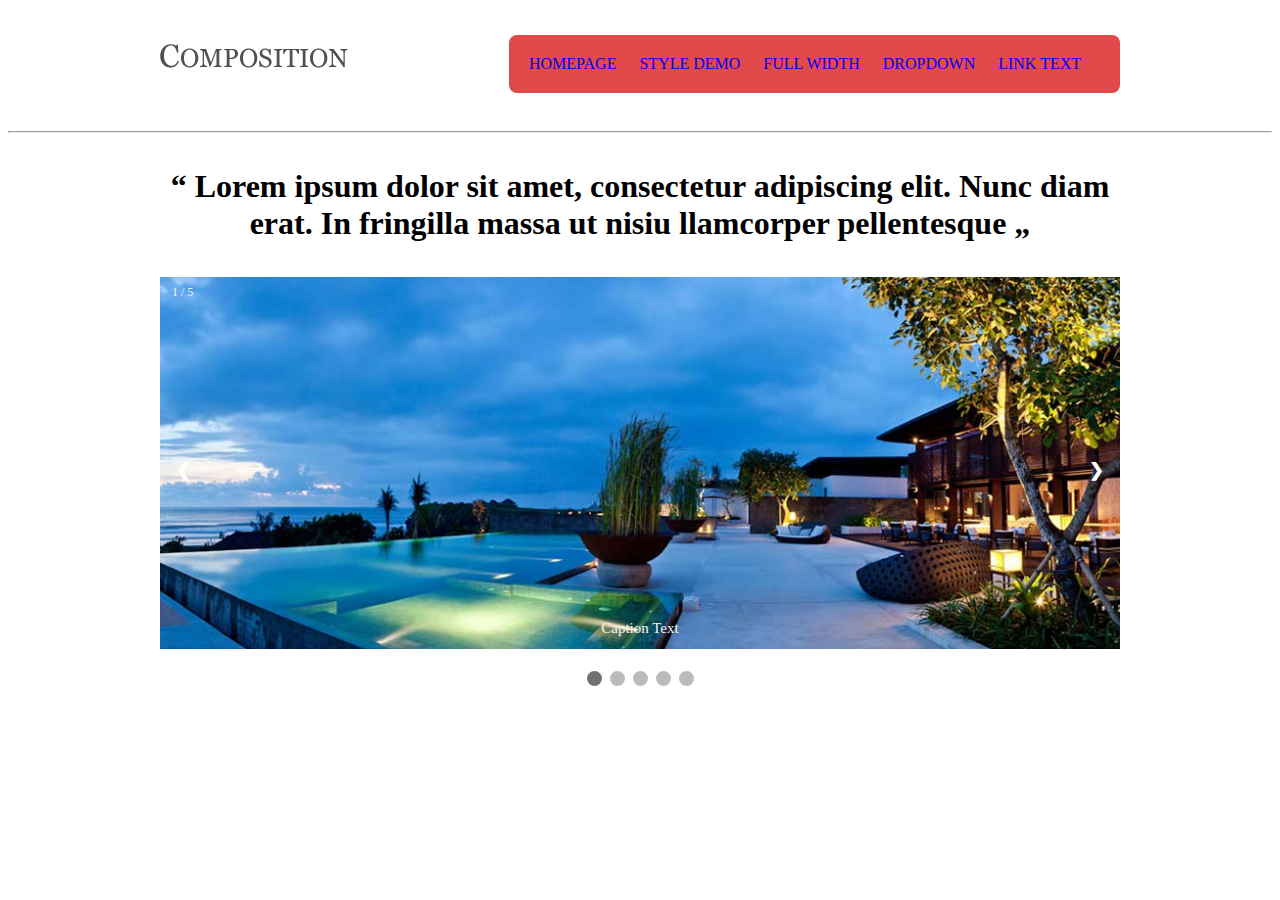
==== composition/index.html @ 985973d5 "Adding show slides" ====
<!DOCTYPE html>
<html lang="en">
<head>
  <meta charset="UTF-8">
  <meta name="viewport" content="width=device-width, initial-scale=1.0">
  <link rel="stylesheet" type="text/css" href="css/main.css">
  <title>Document</title>

</head>
<body>	 
	<header>
		<div class="container">
			<div class="header__menu">
				<div class="header__logo">
					<img src="img/COMPOSITION.png">
				</div>
				<!-- navigation -->
				<div class="nav__bar">
					<a href="#">HOMEPAGE</a>
					<a href="#">STYLE DEMO</a>
					<a href="#">FULL WIDTH</a>
					<a href="#">DROPDOWN</a>
					<a href="#">LINK TEXT</a>
				</div>
			</div>
		</div>
	</header>

	<hr>

	<main>
		<div class="container">
			<div class="main__content">
				<h1 class="main__text">
					“ Lorem ipsum dolor sit amet, consectetur adipiscing elit. Nunc  diam <br> erat. In fringilla massa          ut nisiu llamcorper pellentesque „
				</h1>
				<!-- Slideshow container -->
				<div class="slideshow-container">

				  <!-- Full-width images with number and caption text -->
				  <div class="mySlides fade">
				    <div class="numbertext">1 / 5</div>
				    <img src="img/main/1.jpg" style="width:100%">
				    <div class="text">Caption Text</div>
				  </div>

				  <div class="mySlides fade">
				    <div class="numbertext">2 / 5</div>
				    <img src="img/main/2.jpg" style="width:100%">
				    <div class="text">Caption Two</div>
				  </div>

				  <div class="mySlides fade">
				    <div class="numbertext">3 / 5</div>
				    <img src="img/main/3.jpg" style="width:100%">
				    <div class="text">Caption Three</div>
				  </div>

				  <div class="mySlides fade">
				    <div class="numbertext">4 / 5</div>
				    <img src="img/main/4.jpg" style="width:100%">
				    <div class="text">Caption Three</div>
				  </div>

				  <div class="mySlides fade">
				    <div class="numbertext">5 / 5</div>
				    <img src="img/main/5.jpg" style="width:100%">
				    <div class="text">Caption Three</div>
				  </div>

				  <!-- Next and previous buttons -->
				  <a class="prev" onclick="plusSlides(-1)">&#10094;</a>
				  <a class="next" onclick="plusSlides(1)">&#10095;</a>
				</div>

				<br>

				<!-- The dots/circles -->
				<div style="text-align:center">
				  <span class="dot" onclick="currentSlide(1)"></span>
				  <span class="dot" onclick="currentSlide(2)"></span>
				  <span class="dot" onclick="currentSlide(3)"></span>
				  <span class="dot" onclick="currentSlide(4)"></span>
				  <span class="dot" onclick="currentSlide(5)"></span>
				</div>
				
			</div>

		</div> <!-- ./Container -->
	</main>



<script src="main.js"></script>
</body>
</html>
---- composition/css/main.css ----
*before,
*after {
  content: '';
}
* {
  box-sizing: border-box;
}
.container {
  max-width: 960px;
  margin: 0 auto ;
}
.header__menu {
  display: flex;
  justify-content: space-between;
  margin-top: 35px;
}
.header__menu .header__logo {
  margin-top: 9px;
}
.header__menu .nav__bar {
  border-radius: 8px;
  background-color: #e2494b;
  padding: 20px 20px ;
}
.header__menu .nav__bar a {
  text-decoration: none;
  margin-right: 19px;
  text-transform: uppercase;
}
.header__menu .nav__bar a:hover {
  color: #ee9395;
  transition: 0.2s;
}
hr {
  margin-top: 38px;
}
.main__text {
  text-align: center;
  margin: 35px auto;
}
.main__img-img {
  height: 400px;
  width: 960px;
}
/* Slideshow container */
.slideshow-container {
  max-width: 1000px;
  position: relative;
  margin: auto;
}
/* Hide the images by default */
.mySlides {
  display: none;
}
/* Next & previous buttons */
.prev,
.next {
  cursor: pointer;
  position: absolute;
  top: 50%;
  width: auto;
  margin-top: -22px;
  padding: 16px;
  color: white;
  font-weight: bold;
  font-size: 18px;
  transition: 0.6s ease;
  border-radius: 0 3px 3px 0;
  user-select: none;
}
/* Position the "next button" to the right */
.next {
  right: 0;
  border-radius: 3px 0 0 3px;
}
/* On hover, add a black background color with a little bit see-through */
.prev:hover,
.next:hover {
  background-color: rgba(0, 0, 0, 0.8);
}
/* Caption text */
.text {
  color: #f2f2f2;
  font-size: 15px;
  padding: 8px 12px;
  position: absolute;
  bottom: 8px;
  width: 100%;
  text-align: center;
}
/* Number text (1/3 etc) */
.numbertext {
  color: #f2f2f2;
  font-size: 12px;
  padding: 8px 12px;
  position: absolute;
  top: 0;
}
/* The dots/bullets/indicators */
.dot {
  cursor: pointer;
  height: 15px;
  width: 15px;
  margin: 0 2px;
  background-color: #bbb;
  border-radius: 50%;
  display: inline-block;
  transition: background-color 0.6s ease;
}
.active,
.dot:hover {
  background-color: #717171;
}
/* Fading animation */
.fade {
  -webkit-animation-name: fade;
  -webkit-animation-duration: 1.5s;
  animation-name: fade;
  animation-duration: 1.5s;
}
@-webkit-keyframes fade {
  from {
    opacity: 0.4;
  }
  to {
    opacity: 1;
  }
}
@keyframes fade {
  from {
    opacity: 0.4;
  }
  to {
    opacity: 1;
  }
}
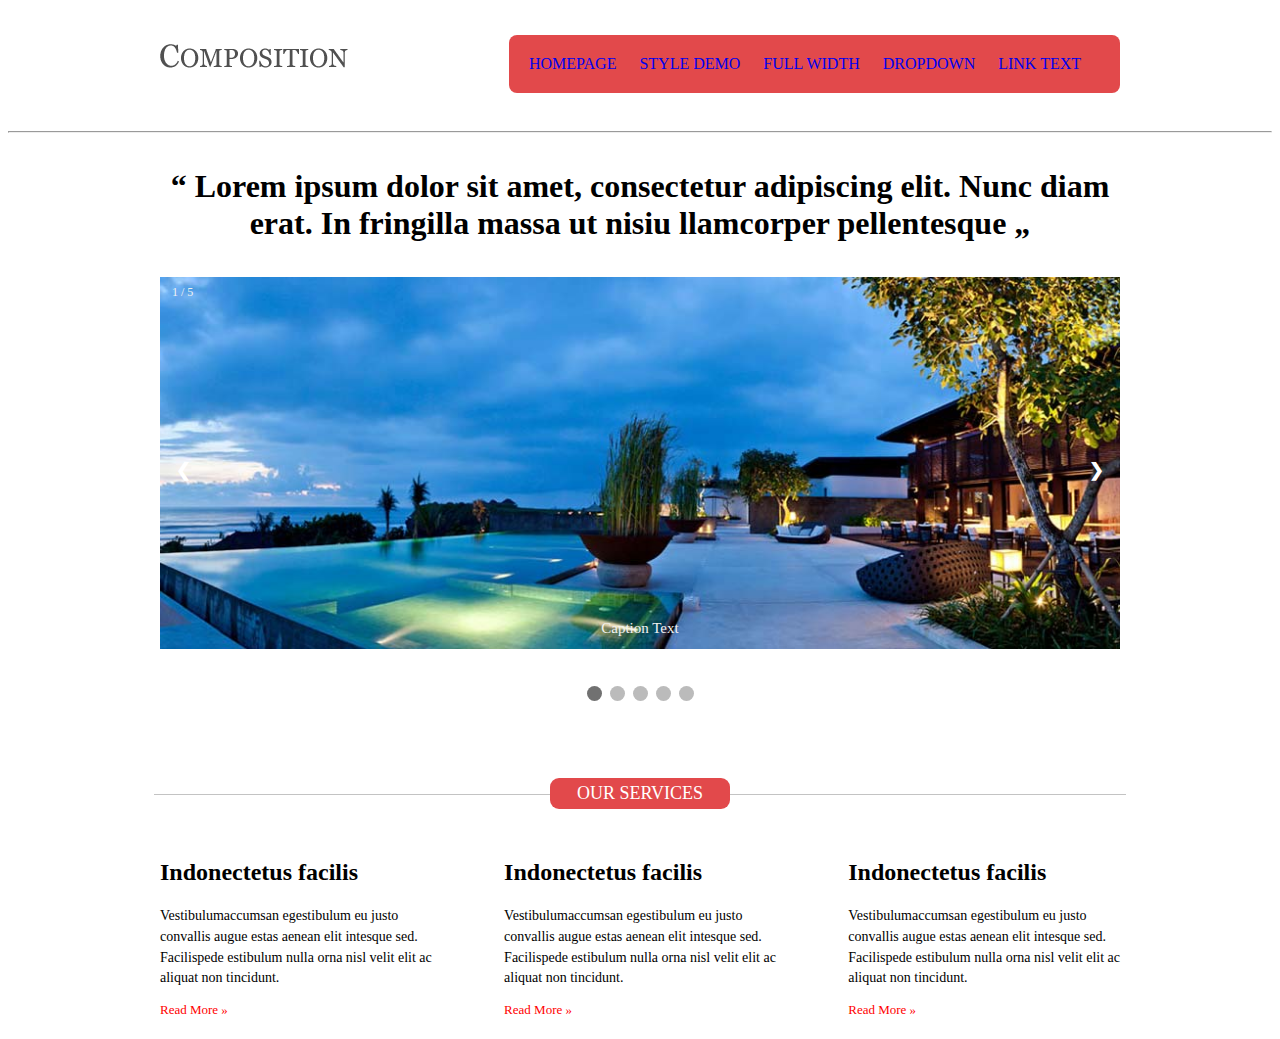
==== commit ebea8ee1: "our serv" ====
--- a/composition/index.html
+++ b/composition/index.html
@@ -88,7 +88,45 @@
 
 		</div> <!-- ./Container -->
 	</main>
+	
+	  <!--- block sevices --->
+	<section class="services">
+		<div class="container">
+			
+			<div class="maintext">
+				Our Services
+			</div>
+			<div class="coll">
 
+				<div class="col-md">
+					<h2>Indonectetus facilis</h2>
+					<p class="col-text">
+						Vestibulumaccumsan egestibulum eu justo <br> convallis augue estas aenean elit intesque sed. <br> Facilispede estibulum nulla orna nisl velit elit ac <br> aliquat non tincidunt.
+					</p >
+					<p class= "col-text_end">Read More »</p>
+				</div>
+
+				<div class="col-md">
+					<h2>Indonectetus facilis</h2>
+					<p class="col-text">
+						Vestibulumaccumsan egestibulum eu justo <br> convallis augue estas aenean elit intesque sed. <br> Facilispede estibulum nulla orna nisl velit elit ac <br> aliquat non tincidunt.
+					</p >
+					<p class= "col-text_end">Read More »</p>
+				</div>
+
+				<div class="col-md">
+					<h2>Indonectetus facilis</h2>
+					<p class="col-text">
+						Vestibulumaccumsan egestibulum eu justo <br> convallis augue estas aenean elit intesque sed. <br> Facilispede estibulum nulla orna nisl velit elit ac <br> aliquat non tincidunt.
+					</p>
+					<p class= "col-text_end">Read More »</p>
+				</div>
+
+
+			
+			
+		</div>
+	</section>
 
 
 <script src="main.js"></script>
--- a/composition/css/main.css
+++ b/composition/css/main.css
@@ -47,6 +47,7 @@
   max-width: 1000px;
   position: relative;
   margin: auto;
+  margin-bottom: 15px;
 }
 /* Hide the images by default */
 .mySlides {
@@ -106,6 +107,7 @@
   border-radius: 50%;
   display: inline-block;
   transition: background-color 0.6s ease;
+  margin-bottom: 33px;
 }
 .active,
 .dot:hover {
@@ -134,3 +136,54 @@
     opacity: 1;
   }
 }
+.services {
+  margin-top: 40px;
+}
+.maintext {
+  text-align: center;
+  padding: 5px 15px ;
+  background-color: #e2494b;
+  width: 180px;
+  margin: 0 auto;
+  border-radius: 9px;
+  font-size: 18px;
+  color: #fff;
+  text-transform: uppercase;
+  margin-bottom: 30px;
+  position: relative;
+}
+.maintext:before {
+  content: '';
+  display: block;
+  width: 396px;
+  height: 1px;
+  position: absolute;
+  background: #c3c3c3;
+  left: -220%;
+  top: 50%;
+}
+.maintext:after {
+  content: '';
+  display: block;
+  width: 396px;
+  height: 1px;
+  position: absolute;
+  background: #c3c3c3;
+  left: 100%;
+  top: 50%;
+}
+.coll {
+  display: flex;
+  justify-content: space-between;
+}
+.col-text {
+  font-weight: 400;
+  line-height: 20.8px;
+  font-size: 14px;
+  margin: 0;
+}
+.col-text_end {
+  color: red;
+  font-size: 13px;
+  cursor: pointer;
+}
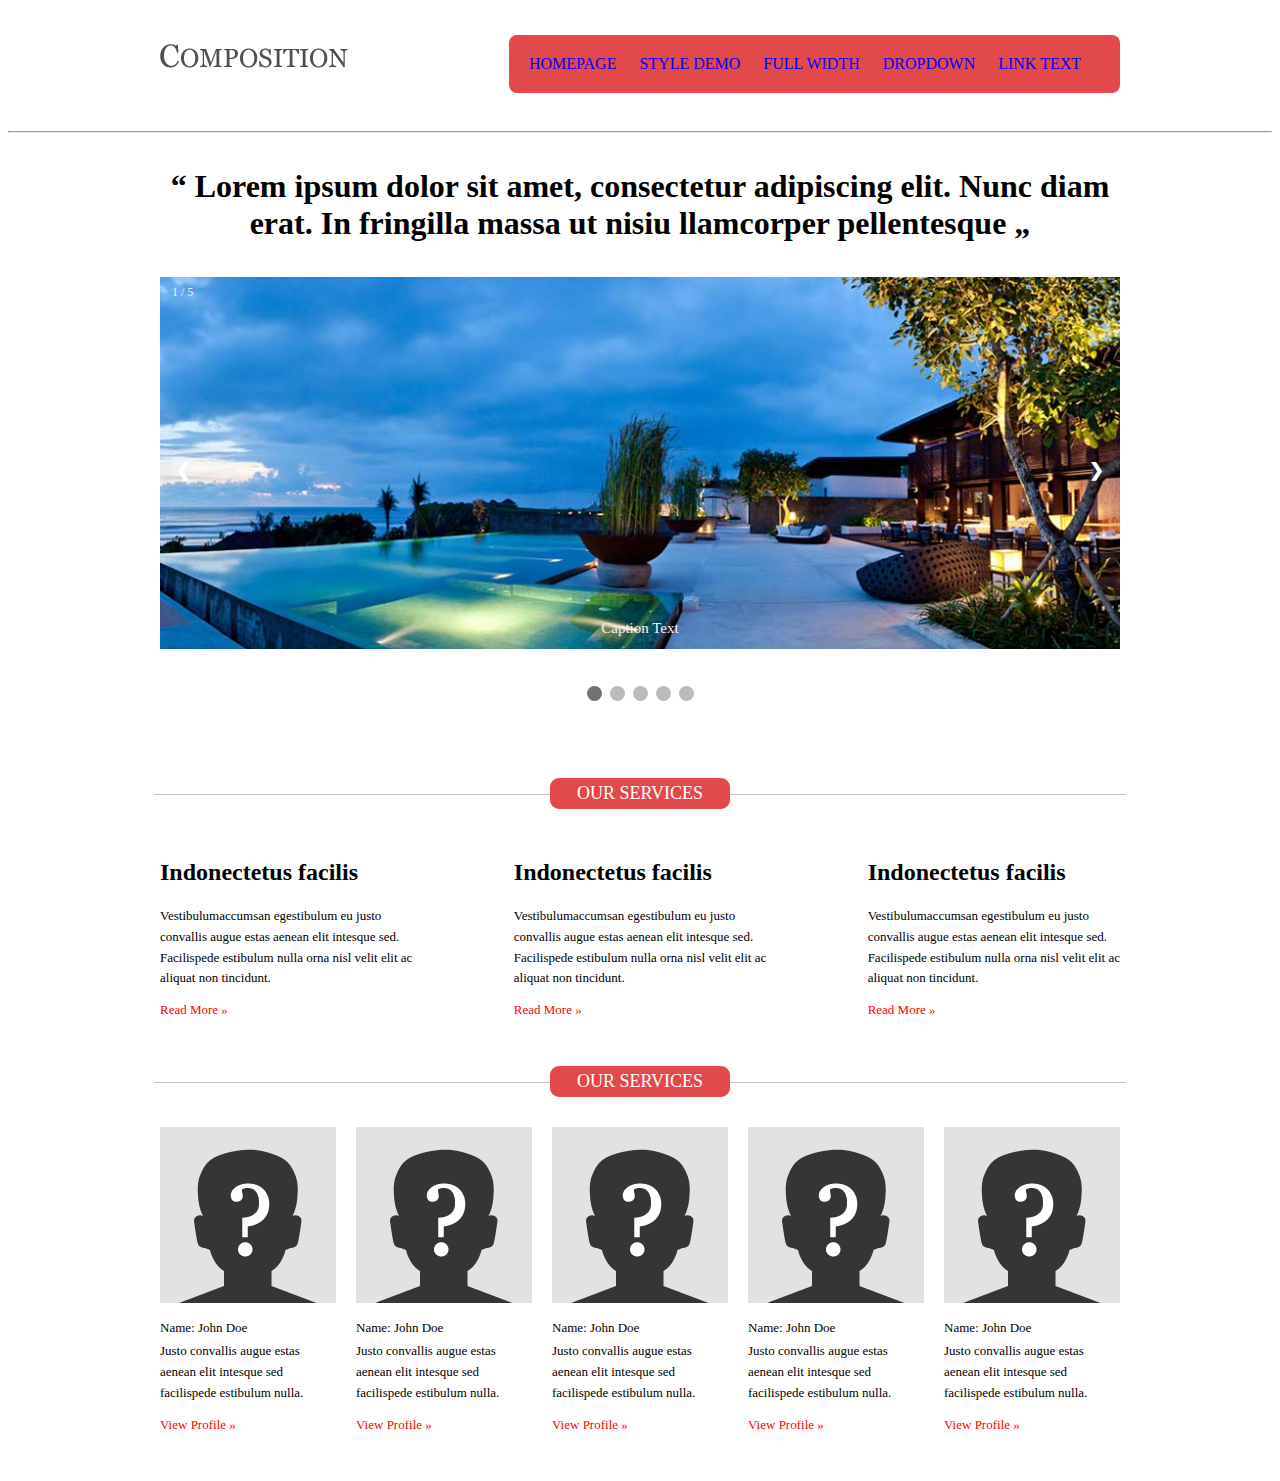
==== commit 503d6cd3: "Section Players" ====
--- a/composition/index.html
+++ b/composition/index.html
@@ -123,11 +123,95 @@
 				</div>
 
 
-			
+				
 			
 		</div>
 	</section>
 
+	<section class="players">
+		<div class="container">
+			
+
+			<div class="section__players">
+				
+				<div class="maintext">
+				Our Services
+			</div>
+			<div class="coll">
+
+				<!-- Players card -->
+				
+				<div class="col-md">
+					<img src="img/players/players.png">
+					<p class="name__players">
+						Name: John Doe
+					</p>
+					<p class="col-text">
+						Justo convallis augue estas <br> aenean elit 
+						intesque sed <br> facilispede estibulum nulla.
+					</p >
+					<p class= "col-text_end">View Profile »</p>
+				</div>
+
+				<div class="col-md">
+					<img src="img/players/players.png">
+					<p class="name__players">
+						Name: John Doe
+					</p>
+					<p class="col-text">
+						Justo convallis augue estas <br> aenean elit 
+						intesque sed <br> facilispede estibulum nulla.
+					</p >
+					<p class= "col-text_end">View Profile »</p>
+				</div>
+
+				<div class="col-md">
+					<img src="img/players/players.png">
+					<p class="name__players">
+						Name: John Doe
+					</p>
+					<p class="col-text">
+						Justo convallis augue estas <br> aenean elit 
+						intesque sed <br> facilispede estibulum nulla.
+					</p >
+					<p class= "col-text_end">View Profile »</p>
+				</div>
+
+				<div class="col-md">
+					<img src="img/players/players.png">
+					<p class="name__players">
+						Name: John Doe
+					</p>
+					<p class="col-text">
+						Justo convallis augue estas <br> aenean elit 
+						intesque sed <br> facilispede estibulum nulla.
+					</p >
+					<p class= "col-text_end">View Profile »</p>
+				</div>
+
+				<div class="col-md">
+					<img src="img/players/players.png">
+					<p class="name__players">
+						Name: John Doe
+					</p>
+					<p class="col-text">
+						Justo convallis augue estas <br> aenean elit 
+						intesque sed <br> facilispede estibulum nulla.
+					</p >
+					<p class= "col-text_end">View Profile »</p>
+				</div>
+
+				
+
+						
+
+
+			</div>
+		</div>
+	</section>
+
+
+	
 
 <script src="main.js"></script>
 </body>
--- a/composition/css/main.css
+++ b/composition/css/main.css
@@ -138,6 +138,7 @@
 }
 .services {
   margin-top: 40px;
+  margin-bottom: 35px;
 }
 .maintext {
   text-align: center;
@@ -169,7 +170,7 @@
   height: 1px;
   position: absolute;
   background: #c3c3c3;
-  left: 100%;
+  right: -220%;
   top: 50%;
 }
 .coll {
@@ -179,7 +180,7 @@
 .col-text {
   font-weight: 400;
   line-height: 20.8px;
-  font-size: 14px;
+  font-size: 13px;
   margin: 0;
 }
 .col-text_end {
@@ -187,3 +188,10 @@
   font-size: 13px;
   cursor: pointer;
 }
+.players {
+  margin-bottom: 35px;
+}
+.name__players {
+  margin-bottom: 5px;
+  font-size: 13px;
+}
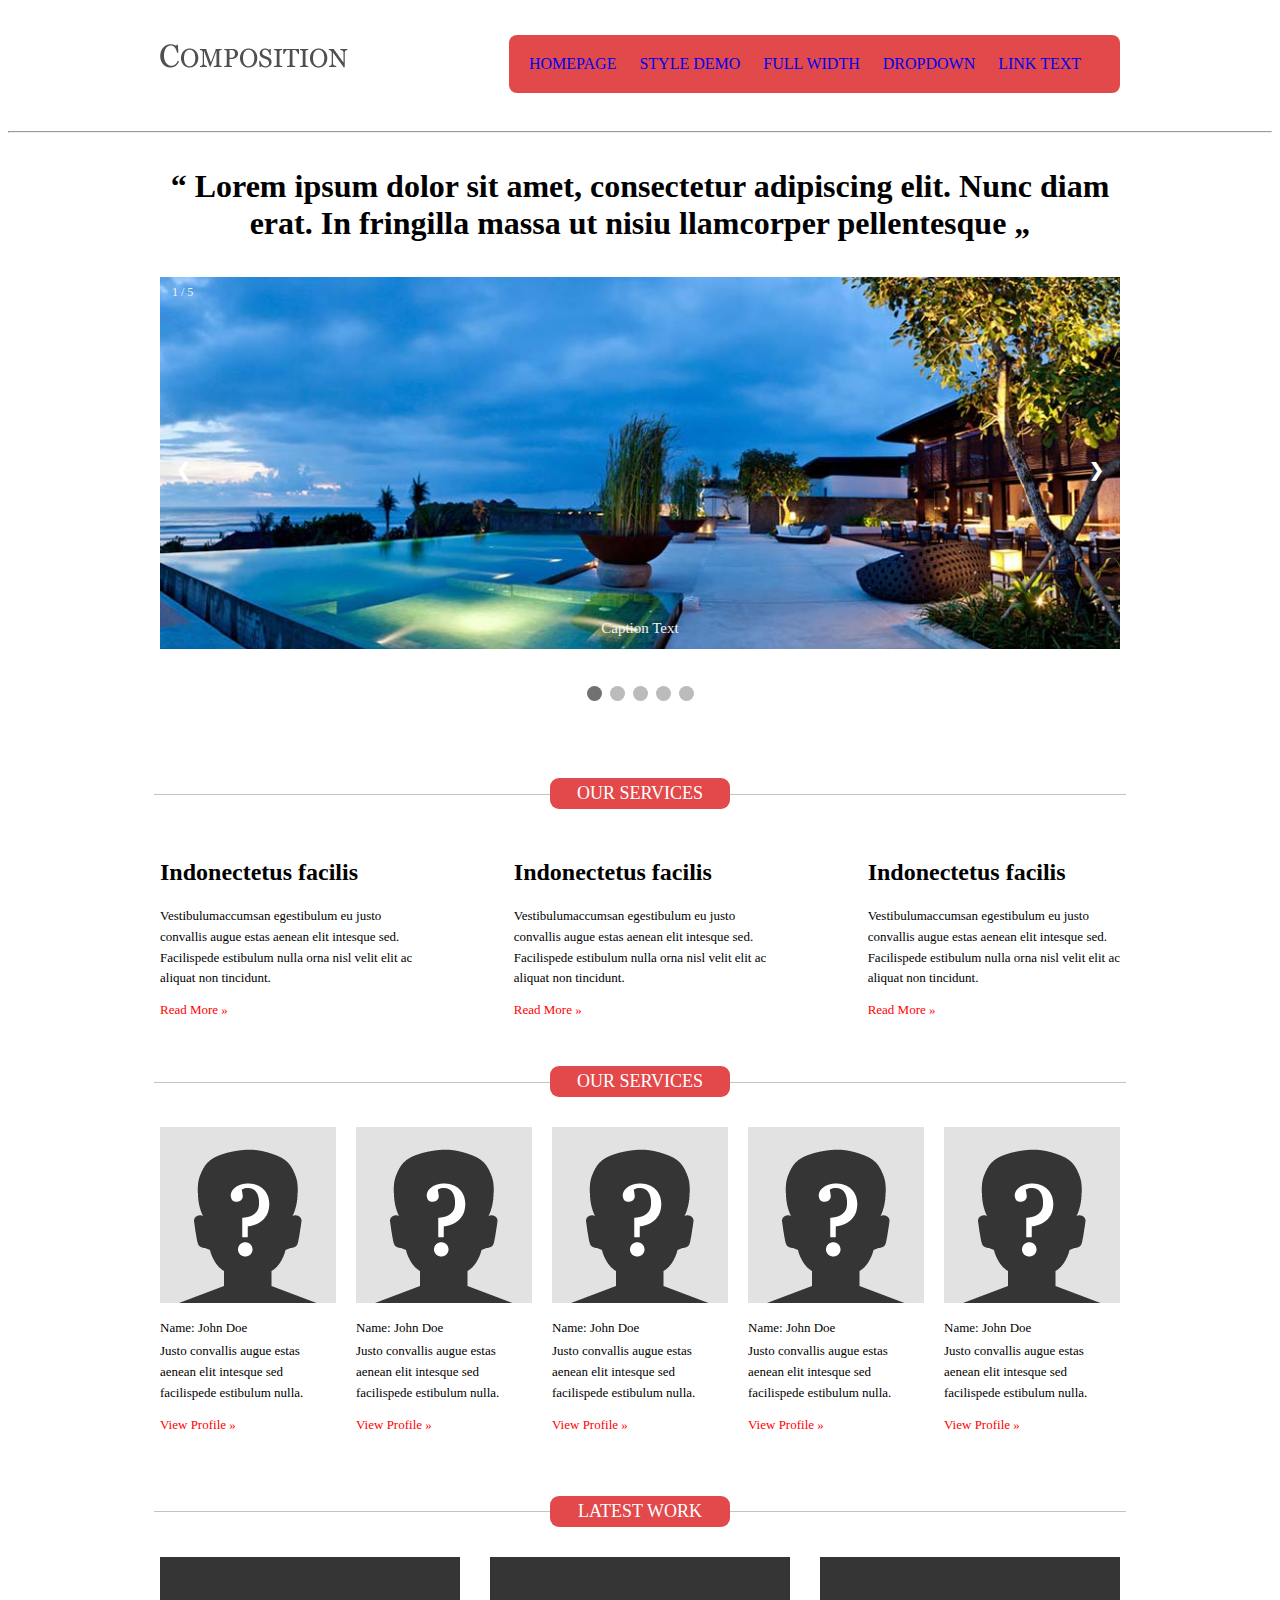
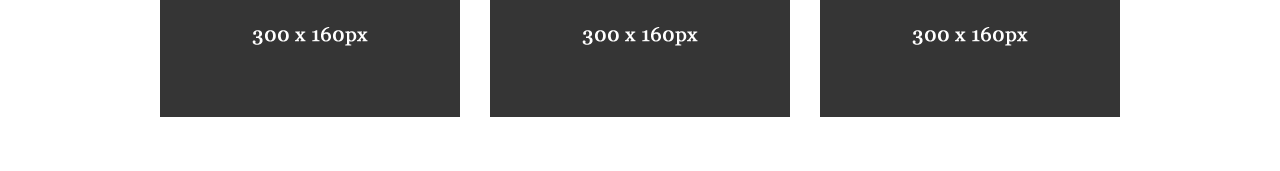
==== commit a42e26d2: "Section Latest Work" ====
--- a/composition/index.html
+++ b/composition/index.html
@@ -128,7 +128,7 @@
 		</div>
 	</section>
 
-	<section class="players">
+	<section class="players  bottom">
 		<div class="container">
 			
 
@@ -136,79 +136,108 @@
 				
 				<div class="maintext">
 				Our Services
-			</div>
-			<div class="coll">
-
-				<!-- Players card -->
-				
-				<div class="col-md">
-					<img src="img/players/players.png">
-					<p class="name__players">
-						Name: John Doe
-					</p>
-					<p class="col-text">
-						Justo convallis augue estas <br> aenean elit 
-						intesque sed <br> facilispede estibulum nulla.
-					</p >
-					<p class= "col-text_end">View Profile »</p>
-				</div>
-
-				<div class="col-md">
-					<img src="img/players/players.png">
-					<p class="name__players">
-						Name: John Doe
-					</p>
-					<p class="col-text">
-						Justo convallis augue estas <br> aenean elit 
-						intesque sed <br> facilispede estibulum nulla.
-					</p >
-					<p class= "col-text_end">View Profile »</p>
-				</div>
-
-				<div class="col-md">
-					<img src="img/players/players.png">
-					<p class="name__players">
-						Name: John Doe
-					</p>
-					<p class="col-text">
-						Justo convallis augue estas <br> aenean elit 
-						intesque sed <br> facilispede estibulum nulla.
-					</p >
-					<p class= "col-text_end">View Profile »</p>
-				</div>
-
-				<div class="col-md">
-					<img src="img/players/players.png">
-					<p class="name__players">
-						Name: John Doe
-					</p>
-					<p class="col-text">
-						Justo convallis augue estas <br> aenean elit 
-						intesque sed <br> facilispede estibulum nulla.
-					</p >
-					<p class= "col-text_end">View Profile »</p>
-				</div>
-
-				<div class="col-md">
-					<img src="img/players/players.png">
-					<p class="name__players">
-						Name: John Doe
-					</p>
-					<p class="col-text">
-						Justo convallis augue estas <br> aenean elit 
-						intesque sed <br> facilispede estibulum nulla.
-					</p >
-					<p class= "col-text_end">View Profile »</p>
-				</div>
-
-				
-
-						
-
-
-			</div>
-		</div>
+				</div>
+				<div class="coll">
+
+					<!-- Players card -->
+
+					<div class="col-md">
+						<img src="img/players/players.png">
+						<p class="name__players">
+							Name: John Doe
+						</p>
+						<p class="col-text">
+							Justo convallis augue estas <br> aenean elit 
+							intesque sed <br> facilispede estibulum nulla.
+						</p >
+						<p class= "col-text_end">View Profile »</p>
+					</div>
+
+					<div class="col-md">
+						<img src="img/players/players.png">
+						<p class="name__players">
+							Name: John Doe
+						</p>
+						<p class="col-text">
+							Justo convallis augue estas <br> aenean elit 
+							intesque sed <br> facilispede estibulum nulla.
+						</p >
+						<p class= "col-text_end">View Profile »</p>
+					</div>
+
+					<div class="col-md">
+						<img src="img/players/players.png">
+						<p class="name__players">
+							Name: John Doe
+						</p>
+						<p class="col-text">
+							Justo convallis augue estas <br> aenean elit 
+							intesque sed <br> facilispede estibulum nulla.
+						</p >
+						<p class= "col-text_end">View Profile »</p>
+					</div>
+
+					<div class="col-md">
+						<img src="img/players/players.png">
+						<p class="name__players">
+							Name: John Doe
+						</p>
+						<p class="col-text">
+							Justo convallis augue estas <br> aenean elit 
+							intesque sed <br> facilispede estibulum nulla.
+						</p >
+						<p class= "col-text_end">View Profile »</p>
+					</div>
+
+					<div class="col-md">
+						<img src="img/players/players.png">
+						<p class="name__players">
+							Name: John Doe
+						</p>
+						<p class="col-text">
+							Justo convallis augue estas <br> aenean elit 
+							intesque sed <br> facilispede estibulum nulla.
+						</p >
+						<p class= "col-text_end">View Profile »</p>
+					</div>
+				</div>				
+
+			</div> <!-- /.Section Players -->
+		</div> <!-- /.Container -->
 	</section>
+
+	<section class="latest-work  bottom">
+		<div class="container">
+			
+			<div class="section__latest-work">
+
+				<div class="maintext">
+				LATEST WORK
+				</div>
+				<div class="coll">
+
+					<!-- Latest Work  Photo -->
+
+					<div class="col-md">
+						<img src="img/Latest Work/latest_Work.png">
+					</div>
+
+					<div class="col-md">
+						<img src="img/Latest Work/latest_Work.png">
+					</div>
+
+					<div class="col-md">
+						<img src="img/Latest Work/latest_Work.png">
+					</div>
+					
+				</div>				
+		
+			</div><!-- /.Section Latest Work -->
+		</div><!-- /.Container -->
+	</section>
+
+
+	
 
 
 	
--- a/composition/css/main.css
+++ b/composition/css/main.css
@@ -188,8 +188,8 @@
   font-size: 13px;
   cursor: pointer;
 }
-.players {
-  margin-bottom: 35px;
+.bottom {
+  margin-bottom: 50px;
 }
 .name__players {
   margin-bottom: 5px;
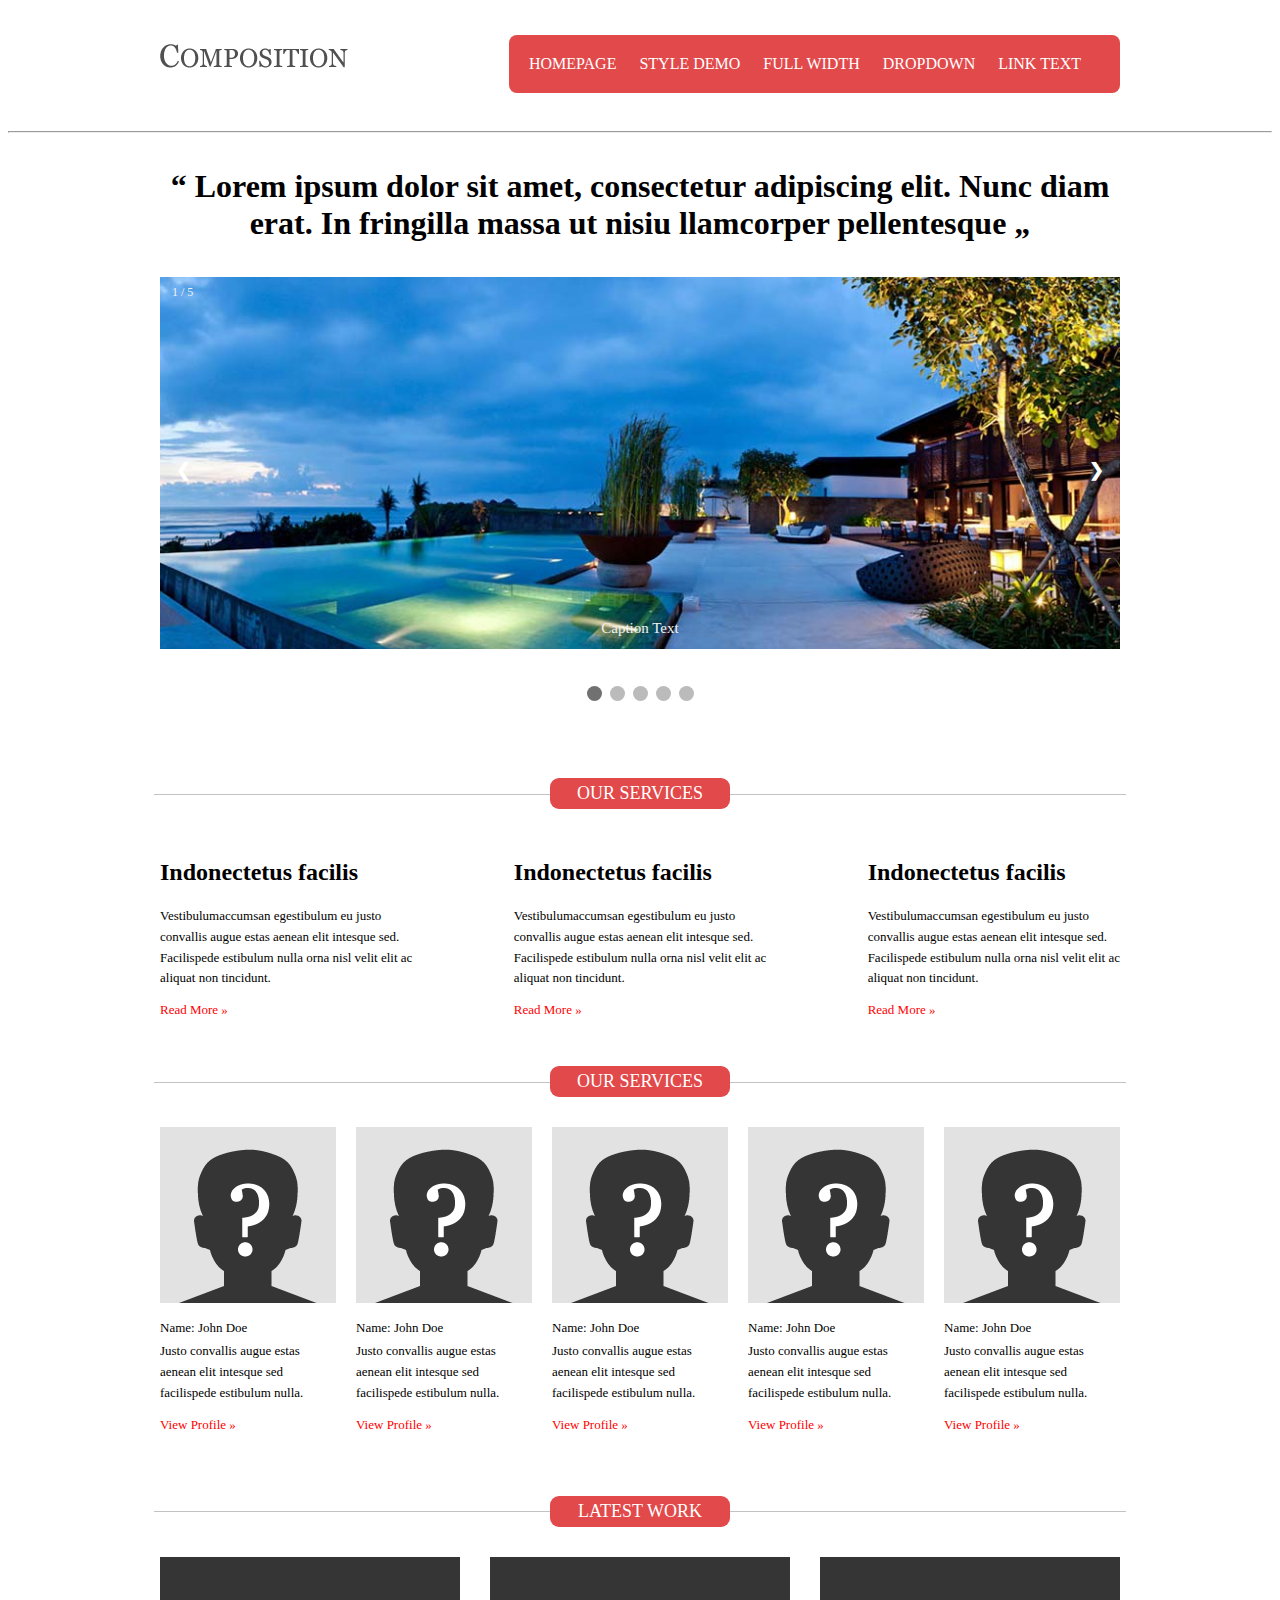
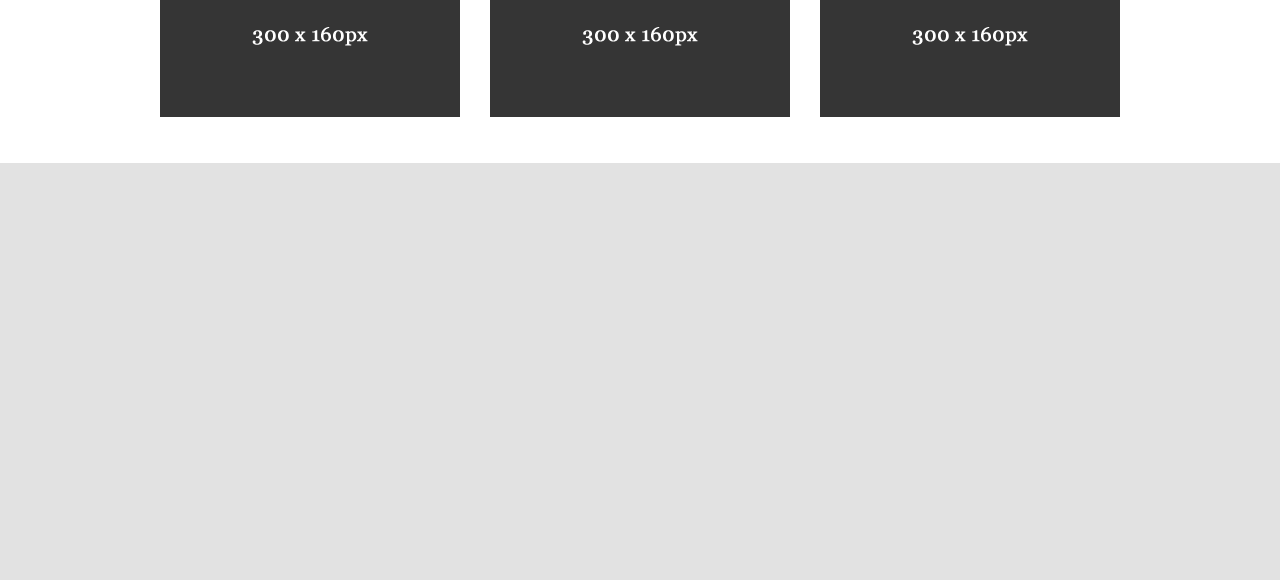
==== commit 93aa6d8e: "..." ====
--- a/composition/index.html
+++ b/composition/index.html
@@ -76,7 +76,7 @@
 				<br>
 
 				<!-- The dots/circles -->
-				<div style="text-align:center">
+				<div style="text-align:center">	
 				  <span class="dot" onclick="currentSlide(1)"></span>
 				  <span class="dot" onclick="currentSlide(2)"></span>
 				  <span class="dot" onclick="currentSlide(3)"></span>
@@ -236,8 +236,18 @@
 		</div><!-- /.Container -->
 	</section>
 
-
-	
+	<footer class="footer">
+		<div class="container">
+			
+			<div class="section__footer">
+				
+			</div>
+
+		</div>
+
+
+	</footer>
+
 
 
 	
--- a/composition/css/main.css
+++ b/composition/css/main.css
@@ -26,6 +26,7 @@
   text-decoration: none;
   margin-right: 19px;
   text-transform: uppercase;
+  color: #fff;
 }
 .header__menu .nav__bar a:hover {
   color: #ee9395;
@@ -195,3 +196,8 @@
   margin-bottom: 5px;
   font-size: 13px;
 }
+footer {
+  margin: -8px;
+  height: 417px;
+  background-color: #e2e2e2;
+}
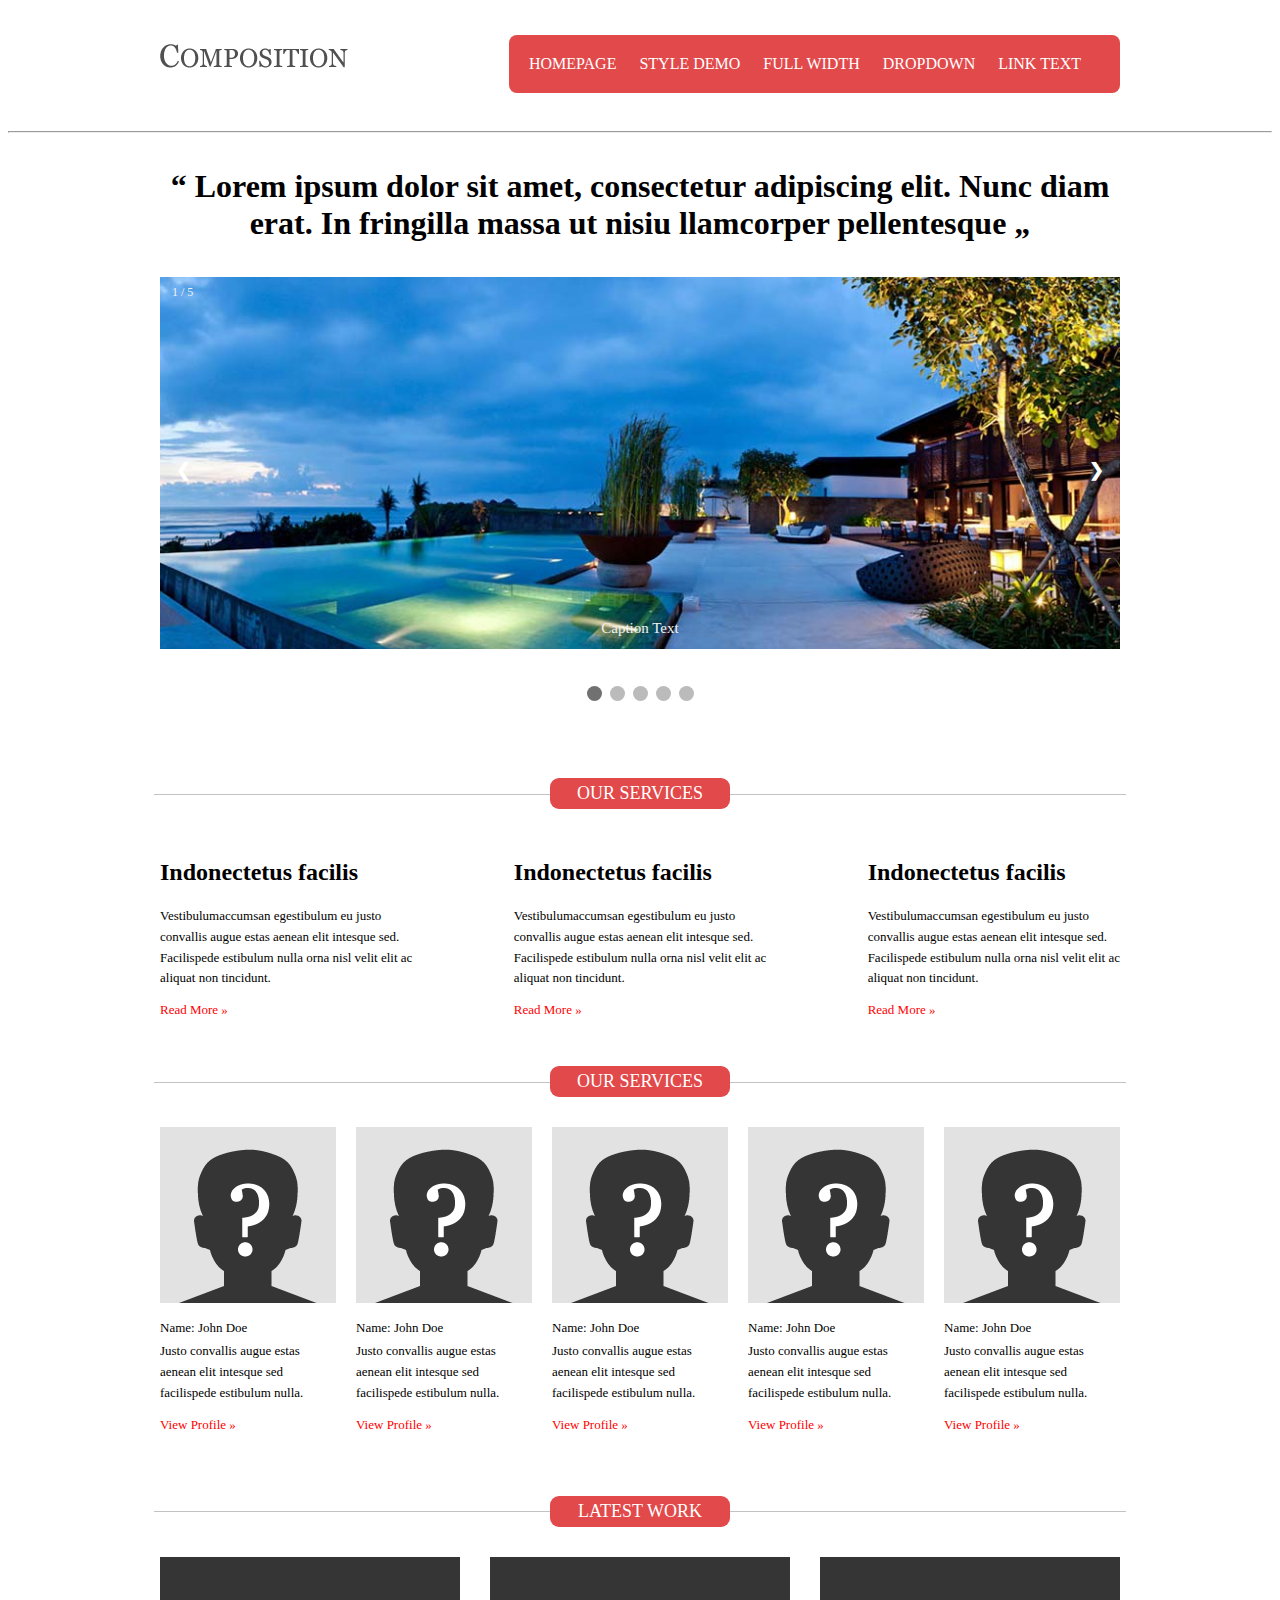
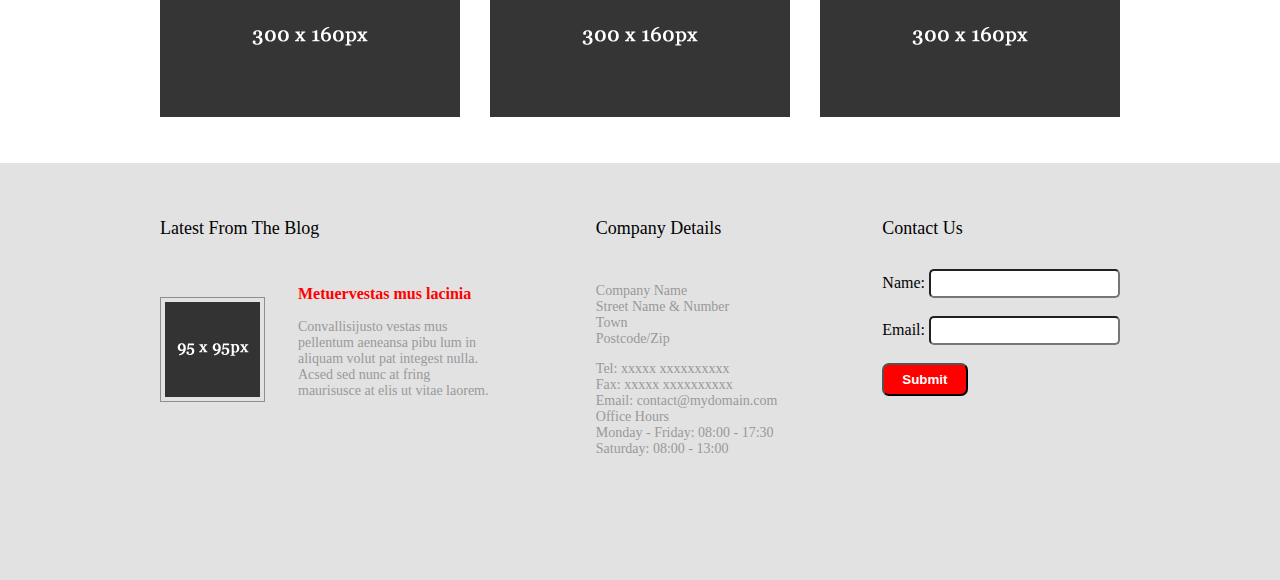
==== commit 7e16e19c: "last commit" ====
--- a/composition/index.html
+++ b/composition/index.html
@@ -237,16 +237,75 @@
 	</section>
 
 	<footer class="footer">
-		<div class="container">
-			
-			<div class="section__footer">
-				
-			</div>
-
-		</div>
-
-
-	</footer>
+				<div class="container">
+					<div class="footer__block">
+
+						<div class="footer__item">
+							<div class="footer__item-name">Latest From The Blog</div>
+							<div class="footer__img clearfix">
+								<img src="img/5-layers.png">
+							</div>
+							<div class="footer__text ">
+								
+								<p class="first__test"><strong>Metuervestas mus lacinia</strong></p>
+								<p class="second__text">
+									Convallisijusto vestas mus pellentum aeneansa pibu lum in <br> aliquam volut pat integest nulla. Acsed sed nunc at fring <br> maurisusce at elis ut vitae laorem. 
+
+								</p>
+							</div>
+
+						</div>
+
+
+						<div class="footer__item">
+							<div class="footer__item-name">Company Details</div>
+
+							<div class="details_1">
+								<p>
+									Company Name <br>
+									Street Name & Number <br>
+									Town <br>
+									Postcode/Zip <br>
+								</p>
+							</div>
+
+							<div class="details_1">
+								Tel: xxxxx xxxxxxxxxx <br>
+								Fax: xxxxx xxxxxxxxxx <br>
+								Email: contact@mydomain.com <br>
+							</div>
+
+							<div class="details_1">
+								Office Hours <br>
+								Monday - Friday: 08:00 - 17:30 <br>
+								Saturday: 08:00 - 13:00 <br>
+							</div>
+							
+
+						</div>
+
+
+
+						<div class="footer__item">
+							<div class="footer__item-name">Contact Us</div>
+
+							<form action="#">
+								
+  							<label for="fname">Name:</label>
+  							<input class="contact__name" type="text" id="fname" name="fname"><br><br>
+  							<label for="lname">Email:</label>
+  							<input class="contact__email"  type="text" id="lname" name="lname"><br><br>
+  							<input class="button" type="submit" value="Submit">		
+							</form>
+							 
+								
+						</div>
+
+					</div>
+
+				</div>
+         		
+</footer>
 
 
 
--- a/composition/css/main.css
+++ b/composition/css/main.css
@@ -196,8 +196,53 @@
   margin-bottom: 5px;
   font-size: 13px;
 }
-footer {
+.footer {
   margin: -8px;
   height: 417px;
   background-color: #e2e2e2;
 }
+.footer__block {
+  display: flex;
+  justify-content: space-between;
+}
+.footer__item {
+  margin-top: 30px;
+}
+.footer__item-name {
+  font-size: 18px;
+  margin-top: 25px;
+  padding-bottom: 30px;
+}
+strong {
+  color: red;
+}
+.footer__img {
+  margin-top: 28px;
+  float: left;
+  margin-right: 33px;
+}
+.clearfix {
+  overflow: auto;
+}
+.clearfix::after {
+  content: "";
+  clear: both;
+  display: table;
+}
+.details_1,
+.second__text {
+  font-size: 14px ;
+  color: #999999;
+}
+.contact__name,
+.contact__email {
+  padding: 5px;
+  border-radius: 5px;
+}
+.button {
+  padding: 7px 18px;
+  border-radius: 7px;
+  background-color: red ;
+  color: #fff;
+  font-weight: 700;
+}
